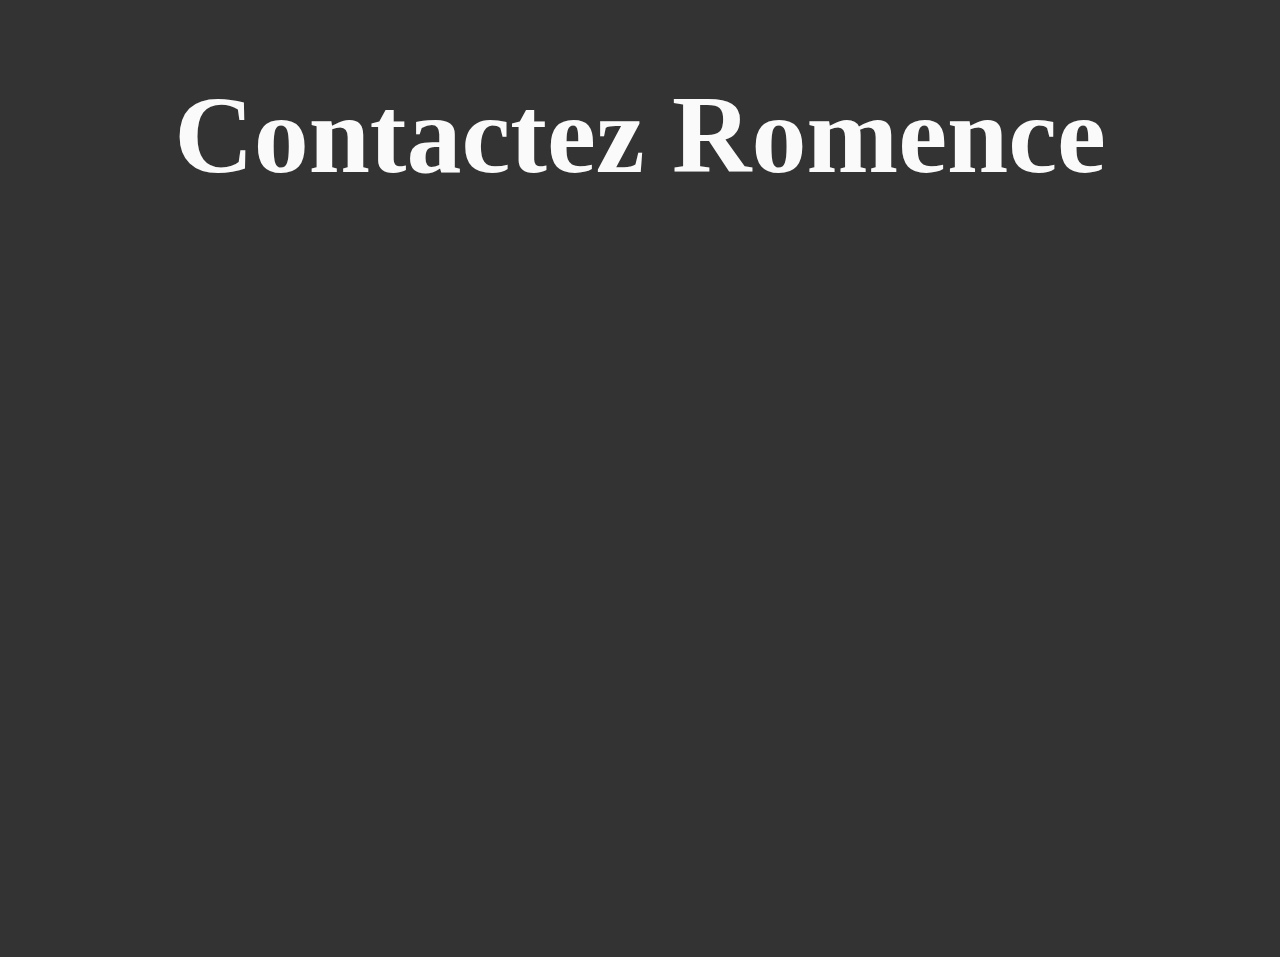
==== contact.html @ c5308efc "Add files via upload" ====
<!DOCTYPE html>
<html lang="fr" dir="ltr"></html>
<html>
    <head>
        <meta charset="UTF-8" />
        <link rel="stylesheet" href="contact.css" />
        <link href="https://unpkg.com/aos@2.3.1/dist/aos.css" rel="stylesheet">
        <script src="https://cdnjs.cloudflare.com/ajax/libs/jquery/3.5.1/jquery.min.js"></script>
        <title>Contactez-nous</title>
    </head>
    <body>
        <h1>Contactez Romence</h1>
        <h2>sur :</h2>

        <div class='clemence'><img src="images/clemence25.png"></div>
        <div class='romane'><img src="images/romanesite.png"></div>


        <ul class="medias">
            <li class="bulle"><img src="images/facebook.png" class="logo-medias"></li>
            <a href="https://www.instagram.com/romenceofficial/?hl=fr" target ="_blank">
                <li class="bulle"><img src="images/instagram.png" class="logo-medias"></li></a>

        </ul>
    </br>
    <h3>ou par mail :</h3>
    <h4><a href="mailto:duoromence@gmail.com">duoromence@gmail.com</a></h4>
    <style type="text/css"> 
        a:link 
        { 
         text-decoration:none; 
         color:white;
        }
        a:link:hover
        {
         text-decoration:none;
         color: rgba(255, 255, 255, 0.596)
        } 
        </style>    
        




        <script src="https://cdnjs.cloudflare.com/ajax/libs/gsap/3.9.1/gsap.min.js"></script>
        <script src="contact.js"></script>



    </body>











</html>
---- contact.css ----
@font-face {
    font-family: 'munich_regular';
    src: url('font/munich_sans-webfont.woff2') format('woff2'),
         url('font/munich_sans-webfont.woff') format('woff');
    font-weight: normal;
    font-style: normal;

}
@font-face {
    font-family: 'yellow_peasultra_light';
    src: url('font/yellowpeas-ultralight-webfont.woff2') format('woff2'),
         url('font/yellowpeas-ultralight-webfont.woff') format('woff');
    font-weight: normal;
    font-style: normal;
}

body {
    background-color: #333;
    overflow-x: hidden;
    overflow-y: hidden;
    background-image: url('images/fondbleu.jpg');
    background-repeat: no-repeat;
}
h1 {
    font-family: 'munich_regular', 'sans-serif';
    position: relative;
    display: flex;
    justify-content : center;
    align-items : center;
    font-weight: 30px;
    font-size: 110px;
    color : white
}
h2 {
    font-family: 'munich_regular', 'sans-serif';
    position: relative;
    display: flex;
    justify-content : center;
    align-items : center;
    font-weight: 30px;
    font-size: 80px;
    color : white;
    top : -40px;
}

.medias {
    list-style-type: none;
    position: absolute;
    float: left;
    right: 36.5%;
    top: 320px;
    transform: translateY(-50%);
    display: flex;
    text-align: center;
    justify-content : center;
    align-items: center;
}
li {
    margin-left:2px;
    float:left;
}
.bulle {
    width: 60px;
    height: 60px;
    border-radius: 50%;
    border: 1px solid #FFFFFF;
    display: flex;
    justify-content : center;
    align-items: center;
    margin: 10px 80px;
    background: #FFFFFF;
    cursor: pointer;
    position: relative;
}
.logo-medias {
    width: 40px;
    height: 40px;
}
h3 {
    font-family: 'munich_regular', 'sans-serif';
    position: relative;
    display: flex;
    justify-content : center;
    align-items : center;
    font-weight: 30px;
    font-size: 80px;
    vertical-align: 30%;
    color : white;
    top: -1150px;
}
h4 {
    font-family: 'munich_regular', 'sans-serif';
    position: relative;
    display: flex;
    justify-content : center;
    align-items : center;
    font-weight: 30px;
    font-size: 80px;
    vertical-align: 30%;
    color : white;
    top: -1200px;
}
a {
    color: white;
}

a:hover {
    color: #333;
}

.clemence {
    position: relative;
    display: flex;
    top: -250px;
    right: -10px;
}
.romane {
    position: relative;
    display: flex;
    top: -750px;
    right: -1125px;
}
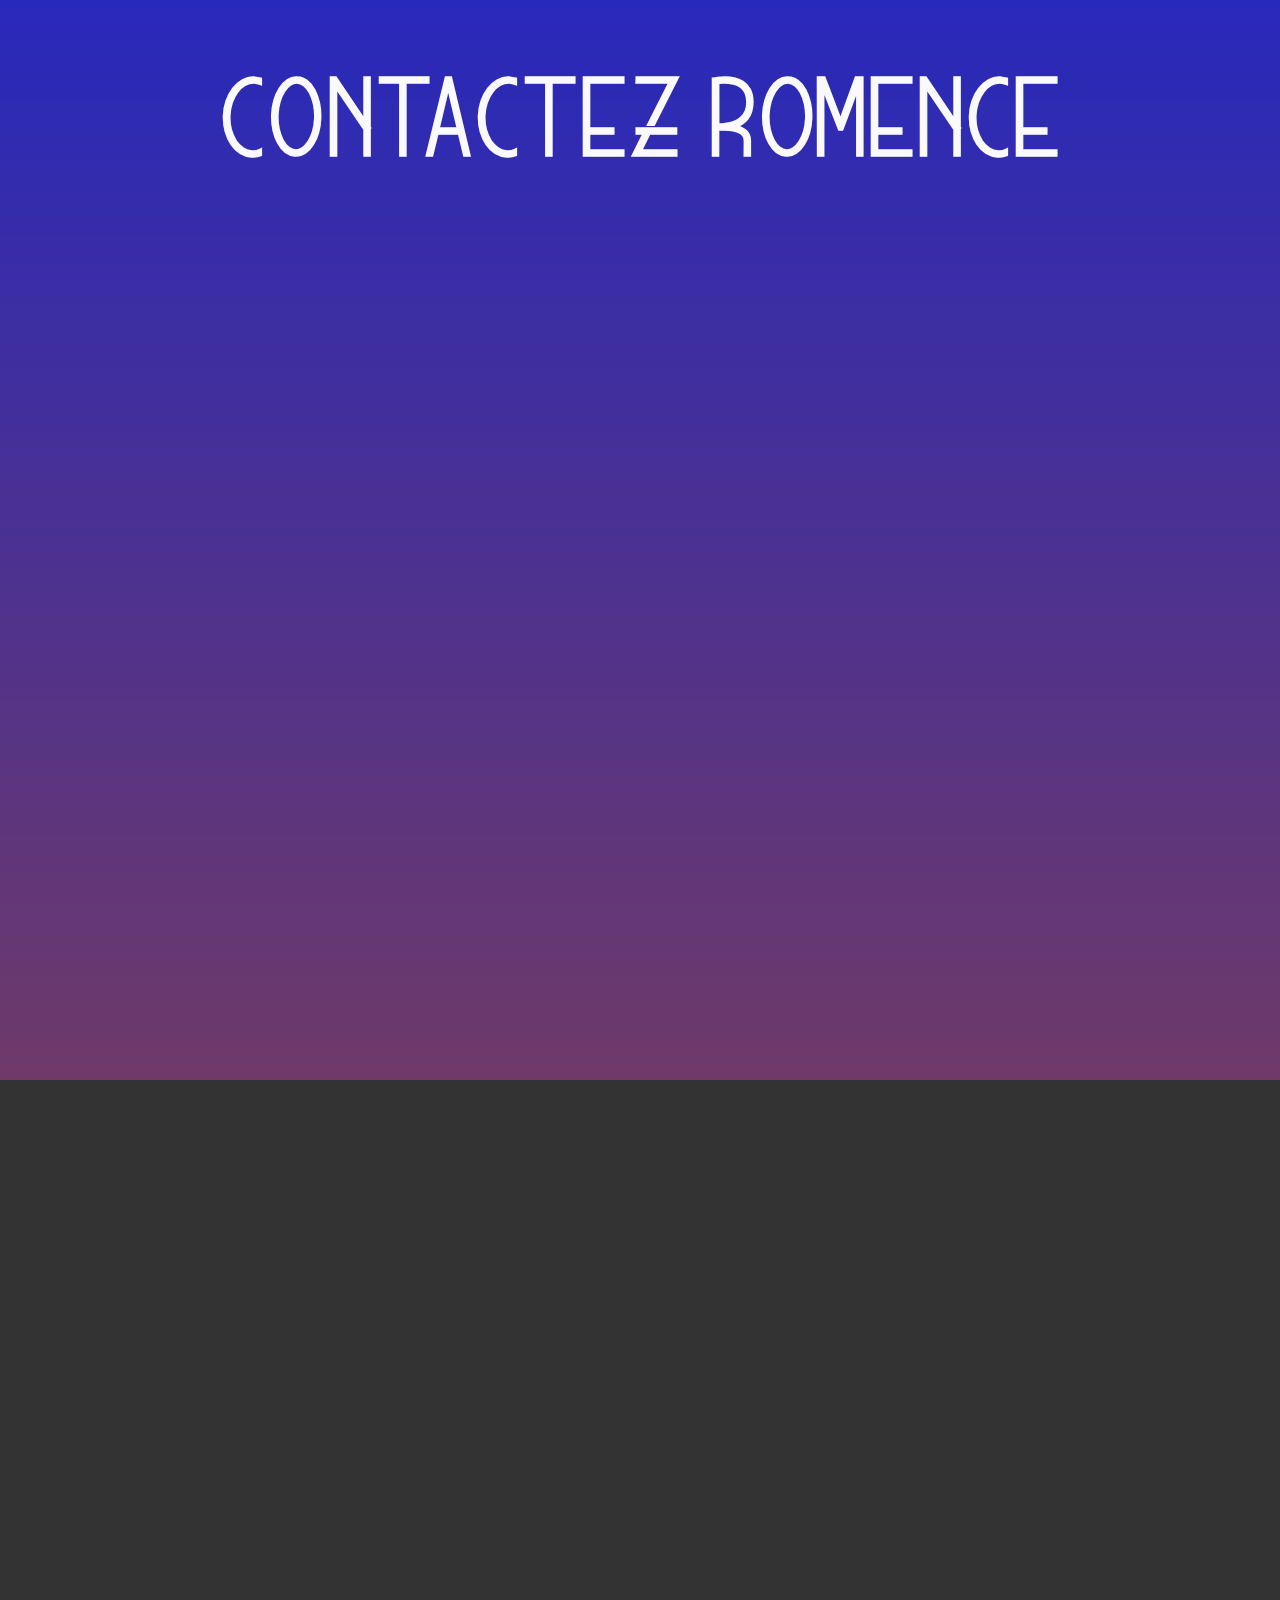
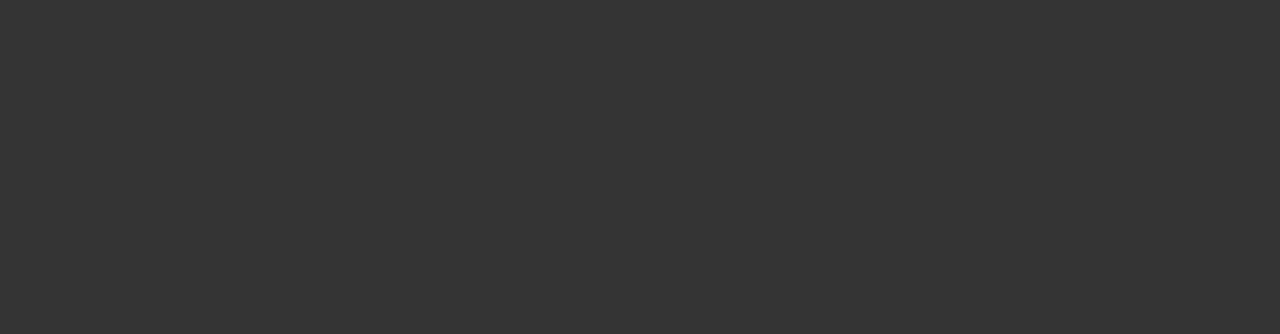
==== commit 3e1a98a5: "init" ====
--- a/contact.html
+++ b/contact.html
@@ -1,62 +1,62 @@
-<!DOCTYPE html>
-<html lang="fr" dir="ltr"></html>
-<html>
-    <head>
-        <meta charset="UTF-8" />
-        <link rel="stylesheet" href="contact.css" />
-        <link href="https://unpkg.com/aos@2.3.1/dist/aos.css" rel="stylesheet">
-        <script src="https://cdnjs.cloudflare.com/ajax/libs/jquery/3.5.1/jquery.min.js"></script>
-        <title>Contactez-nous</title>
-    </head>
-    <body>
-        <h1>Contactez Romence</h1>
-        <h2>sur :</h2>
-
-        <div class='clemence'><img src="images/clemence25.png"></div>
-        <div class='romane'><img src="images/romanesite.png"></div>
-
-
-        <ul class="medias">
-            <li class="bulle"><img src="images/facebook.png" class="logo-medias"></li>
-            <a href="https://www.instagram.com/romenceofficial/?hl=fr" target ="_blank">
-                <li class="bulle"><img src="images/instagram.png" class="logo-medias"></li></a>
-
-        </ul>
-    </br>
-    <h3>ou par mail :</h3>
-    <h4><a href="mailto:duoromence@gmail.com">duoromence@gmail.com</a></h4>
-    <style type="text/css"> 
-        a:link 
-        { 
-         text-decoration:none; 
-         color:white;
-        }
-        a:link:hover
-        {
-         text-decoration:none;
-         color: rgba(255, 255, 255, 0.596)
-        } 
-        </style>    
-        
-
-
-
-
-        <script src="https://cdnjs.cloudflare.com/ajax/libs/gsap/3.9.1/gsap.min.js"></script>
-        <script src="contact.js"></script>
-
-
-
-    </body>
-
-
-
-
-
-
-
-
-
-
-
+<!DOCTYPE html>
+<html lang="fr" dir="ltr"></html>
+<html>
+    <head>
+        <meta charset="UTF-8" />
+        <link rel="stylesheet" href="contact.css" />
+        <link href="https://unpkg.com/aos@2.3.1/dist/aos.css" rel="stylesheet">
+        <script src="https://cdnjs.cloudflare.com/ajax/libs/jquery/3.5.1/jquery.min.js"></script>
+        <title>Contactez-nous</title>
+    </head>
+    <body>
+        <h1>Contactez Romence</h1>
+        <h2>sur :</h2>
+
+        <div class='clemence'><img src="images/clemence25.png"></div>
+        <div class='romane'><img src="images/romanesite.png"></div>
+
+
+        <ul class="medias">
+            <li class="bulle"><img src="images/facebook.png" class="logo-medias"></li>
+            <a href="https://www.instagram.com/romenceofficial/?hl=fr" target ="_blank">
+                <li class="bulle"><img src="images/instagram.png" class="logo-medias"></li></a>
+
+        </ul>
+    </br>
+    <h3>ou par mail :</h3>
+    <h4><a href="mailto:duoromence@gmail.com">duoromence@gmail.com</a></h4>
+    <style type="text/css"> 
+        a:link 
+        { 
+         text-decoration:none; 
+         color:white;
+        }
+        a:link:hover
+        {
+         text-decoration:none;
+         color: rgba(255, 255, 255, 0.596)
+        } 
+        </style>    
+        
+
+
+
+
+        <script src="https://cdnjs.cloudflare.com/ajax/libs/gsap/3.9.1/gsap.min.js"></script>
+        <script src="contact.js"></script>
+
+
+
+    </body>
+
+
+
+
+
+
+
+
+
+
+
 </html>--- a/contact.css
+++ b/contact.css
@@ -1,122 +1,122 @@
-@font-face {
-    font-family: 'munich_regular';
-    src: url('font/munich_sans-webfont.woff2') format('woff2'),
-         url('font/munich_sans-webfont.woff') format('woff');
-    font-weight: normal;
-    font-style: normal;
-
-}
-@font-face {
-    font-family: 'yellow_peasultra_light';
-    src: url('font/yellowpeas-ultralight-webfont.woff2') format('woff2'),
-         url('font/yellowpeas-ultralight-webfont.woff') format('woff');
-    font-weight: normal;
-    font-style: normal;
-}
-
-body {
-    background-color: #333;
-    overflow-x: hidden;
-    overflow-y: hidden;
-    background-image: url('images/fondbleu.jpg');
-    background-repeat: no-repeat;
-}
-h1 {
-    font-family: 'munich_regular', 'sans-serif';
-    position: relative;
-    display: flex;
-    justify-content : center;
-    align-items : center;
-    font-weight: 30px;
-    font-size: 110px;
-    color : white
-}
-h2 {
-    font-family: 'munich_regular', 'sans-serif';
-    position: relative;
-    display: flex;
-    justify-content : center;
-    align-items : center;
-    font-weight: 30px;
-    font-size: 80px;
-    color : white;
-    top : -40px;
-}
-
-.medias {
-    list-style-type: none;
-    position: absolute;
-    float: left;
-    right: 36.5%;
-    top: 320px;
-    transform: translateY(-50%);
-    display: flex;
-    text-align: center;
-    justify-content : center;
-    align-items: center;
-}
-li {
-    margin-left:2px;
-    float:left;
-}
-.bulle {
-    width: 60px;
-    height: 60px;
-    border-radius: 50%;
-    border: 1px solid #FFFFFF;
-    display: flex;
-    justify-content : center;
-    align-items: center;
-    margin: 10px 80px;
-    background: #FFFFFF;
-    cursor: pointer;
-    position: relative;
-}
-.logo-medias {
-    width: 40px;
-    height: 40px;
-}
-h3 {
-    font-family: 'munich_regular', 'sans-serif';
-    position: relative;
-    display: flex;
-    justify-content : center;
-    align-items : center;
-    font-weight: 30px;
-    font-size: 80px;
-    vertical-align: 30%;
-    color : white;
-    top: -1150px;
-}
-h4 {
-    font-family: 'munich_regular', 'sans-serif';
-    position: relative;
-    display: flex;
-    justify-content : center;
-    align-items : center;
-    font-weight: 30px;
-    font-size: 80px;
-    vertical-align: 30%;
-    color : white;
-    top: -1200px;
-}
-a {
-    color: white;
-}
-
-a:hover {
-    color: #333;
-}
-
-.clemence {
-    position: relative;
-    display: flex;
-    top: -250px;
-    right: -10px;
-}
-.romane {
-    position: relative;
-    display: flex;
-    top: -750px;
-    right: -1125px;
+@font-face {
+    font-family: 'munich_regular';
+    src: url('font/munich_sans-webfont.woff2') format('woff2'),
+         url('font/munich_sans-webfont.woff') format('woff');
+    font-weight: normal;
+    font-style: normal;
+
+}
+@font-face {
+    font-family: 'yellow_peasultra_light';
+    src: url('font/yellowpeas-ultralight-webfont.woff2') format('woff2'),
+         url('font/yellowpeas-ultralight-webfont.woff') format('woff');
+    font-weight: normal;
+    font-style: normal;
+}
+
+body {
+    background-color: #333;
+    overflow-x: hidden;
+    overflow-y: hidden;
+    background-image: url('images/fondbleu.jpg');
+    background-repeat: no-repeat;
+}
+h1 {
+    font-family: 'munich_regular', 'sans-serif';
+    position: relative;
+    display: flex;
+    justify-content : center;
+    align-items : center;
+    font-weight: 30px;
+    font-size: 110px;
+    color : white
+}
+h2 {
+    font-family: 'munich_regular', 'sans-serif';
+    position: relative;
+    display: flex;
+    justify-content : center;
+    align-items : center;
+    font-weight: 30px;
+    font-size: 80px;
+    color : white;
+    top : -40px;
+}
+
+.medias {
+    list-style-type: none;
+    position: absolute;
+    float: left;
+    right: 36.5%;
+    top: 320px;
+    transform: translateY(-50%);
+    display: flex;
+    text-align: center;
+    justify-content : center;
+    align-items: center;
+}
+li {
+    margin-left:2px;
+    float:left;
+}
+.bulle {
+    width: 60px;
+    height: 60px;
+    border-radius: 50%;
+    border: 1px solid #FFFFFF;
+    display: flex;
+    justify-content : center;
+    align-items: center;
+    margin: 10px 80px;
+    background: #FFFFFF;
+    cursor: pointer;
+    position: relative;
+}
+.logo-medias {
+    width: 40px;
+    height: 40px;
+}
+h3 {
+    font-family: 'munich_regular', 'sans-serif';
+    position: relative;
+    display: flex;
+    justify-content : center;
+    align-items : center;
+    font-weight: 30px;
+    font-size: 80px;
+    vertical-align: 30%;
+    color : white;
+    top: -1150px;
+}
+h4 {
+    font-family: 'munich_regular', 'sans-serif';
+    position: relative;
+    display: flex;
+    justify-content : center;
+    align-items : center;
+    font-weight: 30px;
+    font-size: 80px;
+    vertical-align: 30%;
+    color : white;
+    top: -1200px;
+}
+a {
+    color: white;
+}
+
+a:hover {
+    color: #333;
+}
+
+.clemence {
+    position: relative;
+    display: flex;
+    top: -250px;
+    right: -10px;
+}
+.romane {
+    position: relative;
+    display: flex;
+    top: -750px;
+    right: -1125px;
 }